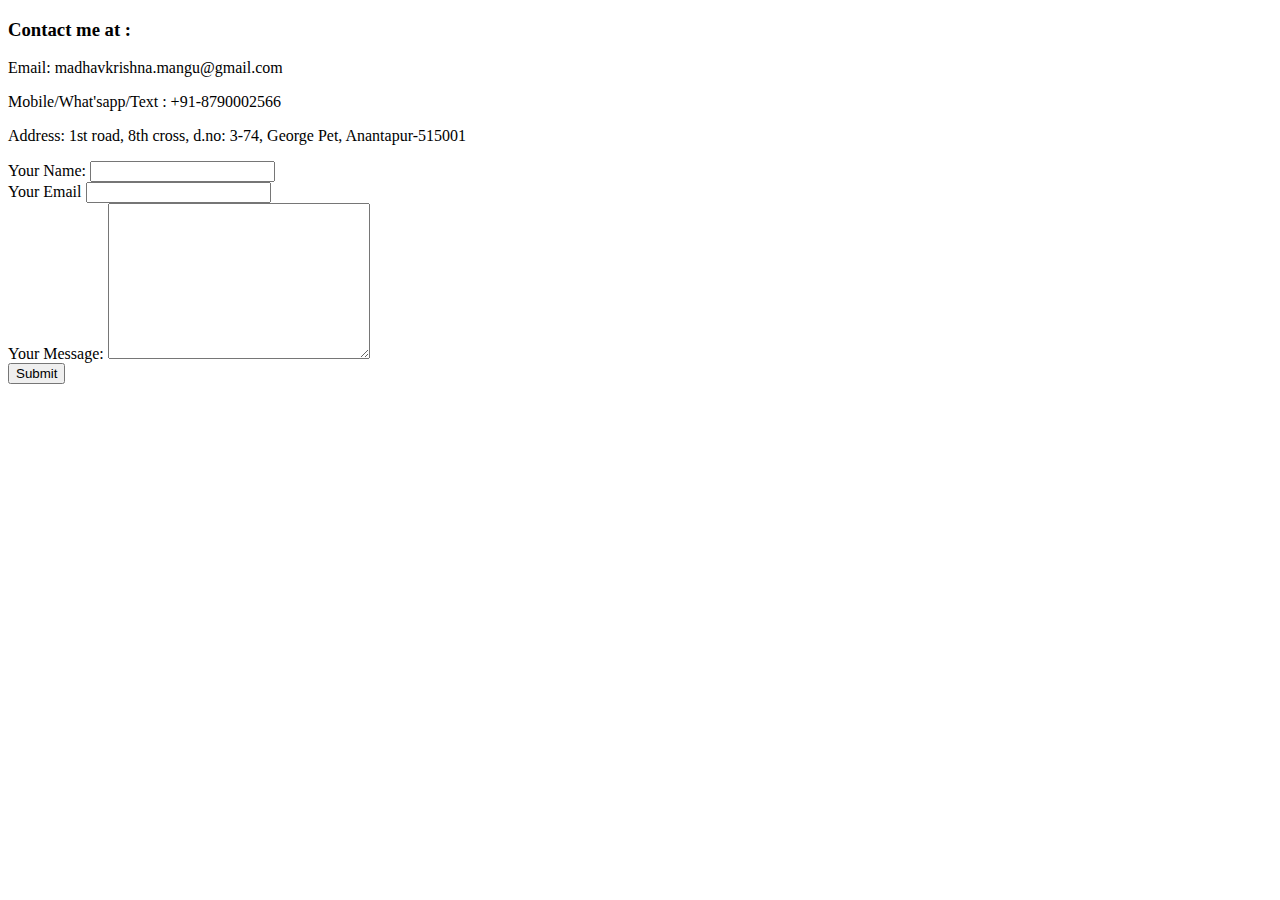
==== contact.html @ 9ea51a57 "Rename Contact me at.html to contact.html" ====
<!DOCTYPE html>
<html lang="en">
<head>
    <meta charset="UTF-8">
    <meta http-equiv="X-UA-Compatible" content="IE=edge">
    <meta name="viewport" content="width=device-width, initial-scale=1.0">
    <title>Contact Details</title>
    <link rel="stylesheet" href="css/styles.css">
</head>
<body>
    <h3>Contact me at :</h3>
    <p>Email: madhavkrishna.mangu@gmail.com</p>
    <p>Mobile/What'sapp/Text : +91-8790002566</p>
    <p>Address: 1st road, 8th cross, d.no: 3-74, George Pet, Anantapur-515001</p>
    <form action="mailto:madhavkrishna.mangu@gmail.com" method="post" enctype="text/plain">
        <label for="Name">Your Name:</label>
        <input type="text" name="Your name"><br>
        <label for="email">Your Email</label>
        <input type="email"name= "Your Email" value=""><br>
        <label>Your Message:</label>
        <textarea name="Your Message" id="" cols="30" rows="10"></textarea><br>
        <button>Submit</button>
    </form>
</body>
</html>
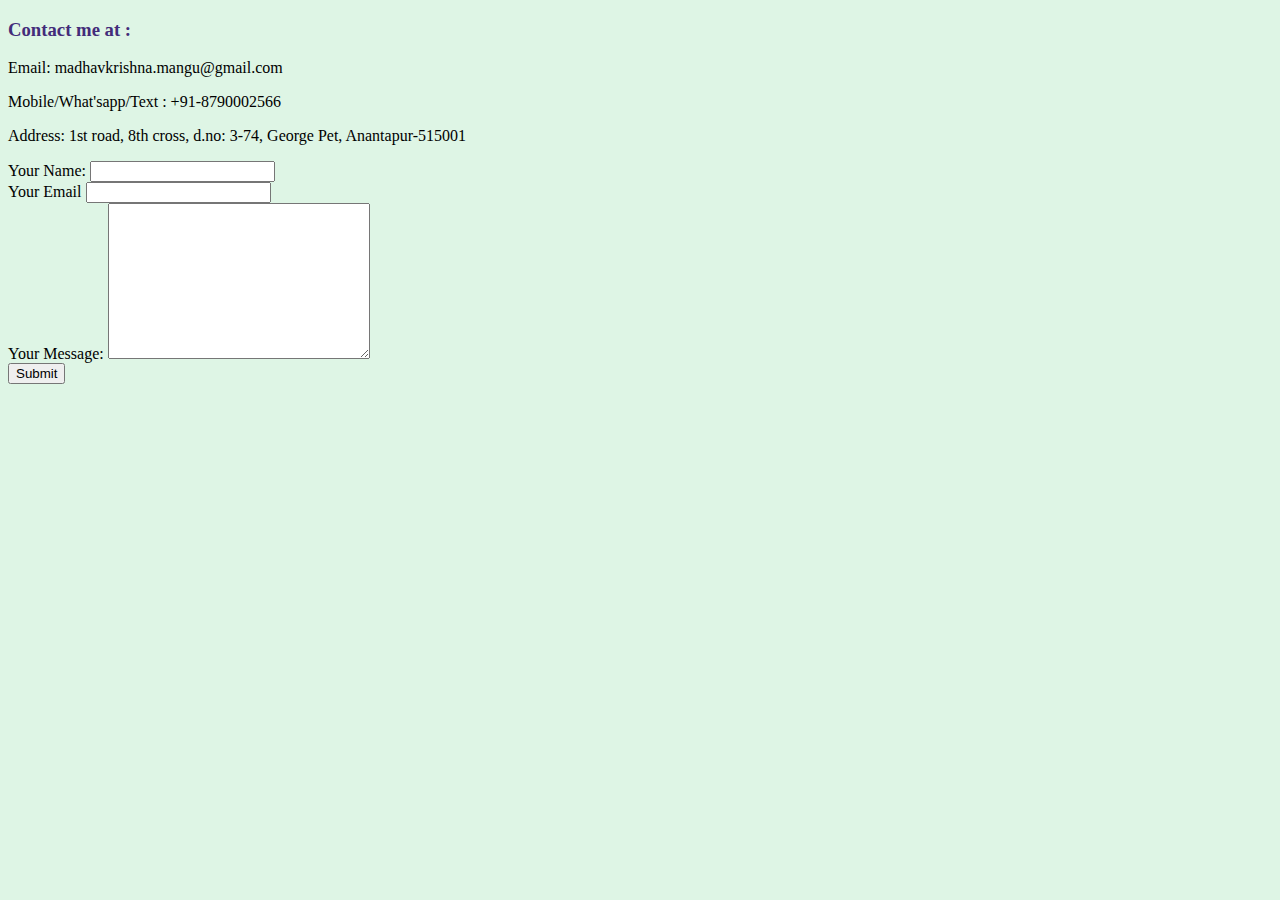
==== commit 7f2dbc36: "Update contact.html" ====
--- a/contact.html
+++ b/contact.html
@@ -5,7 +5,7 @@
     <meta http-equiv="X-UA-Compatible" content="IE=edge">
     <meta name="viewport" content="width=device-width, initial-scale=1.0">
     <title>Contact Details</title>
-    <link rel="stylesheet" href="css/styles.css">
+    <link rel="stylesheet" href="Styles.css">
 </head>
 <body>
     <h3>Contact me at :</h3>
--- a/Styles.css
+++ b/Styles.css
@@ -0,0 +1,17 @@
+body {
+    background-color: #DEF5E5;
+}
+hr{
+    background-color: white;
+    border-style: none;
+    border-top-style: dotted;
+    border-color: grey;
+    border-width: 5px;
+    width: 5%;
+}
+h1{
+    color: #432C7A;
+}
+h3{
+    color: #432C7A;
+}